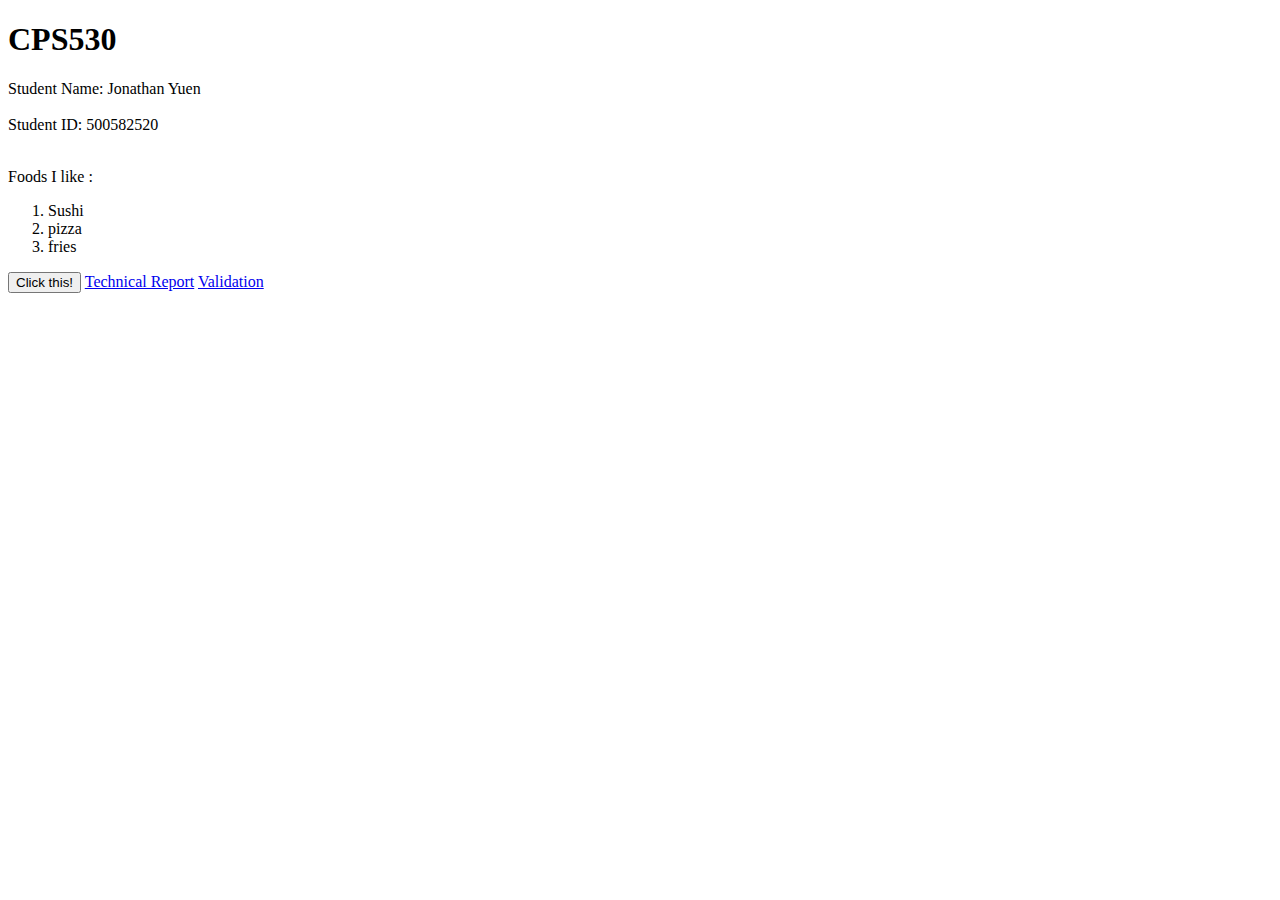
==== lab1/index.html @ a233d3ea "old project" ====
<!DOCTYPE html>
<html>

		<link rel="stylesheet" type="text/css"
			href="https://j25yuen.herokuapp.com/stylesheet.css" />
	</head>
	<body>
		<h1>
			CPS530
		</h1>	
		<p>
			Student Name: Jonathan Yuen
			<br><br/>
			Student ID: 500582520
			<br><br/>
		</P>
			Foods I like :
			<ol>
				<li>Sushi</li>
				<li>pizza</li>
				<li>fries</li>
			</ol>
			<button type="button">Click this!</button>
			<a href="https://j25yuen.herokuapp.com/lab1/technicalreport/technicalreport.html">Technical Report</a>
			<a href= "https://validator.w3.org/nu/?doc=https%3A%2F%2Fj25yuen.herokuapp.com%2Flab1%2F"> Validation</a>
	
	</body>
</html>
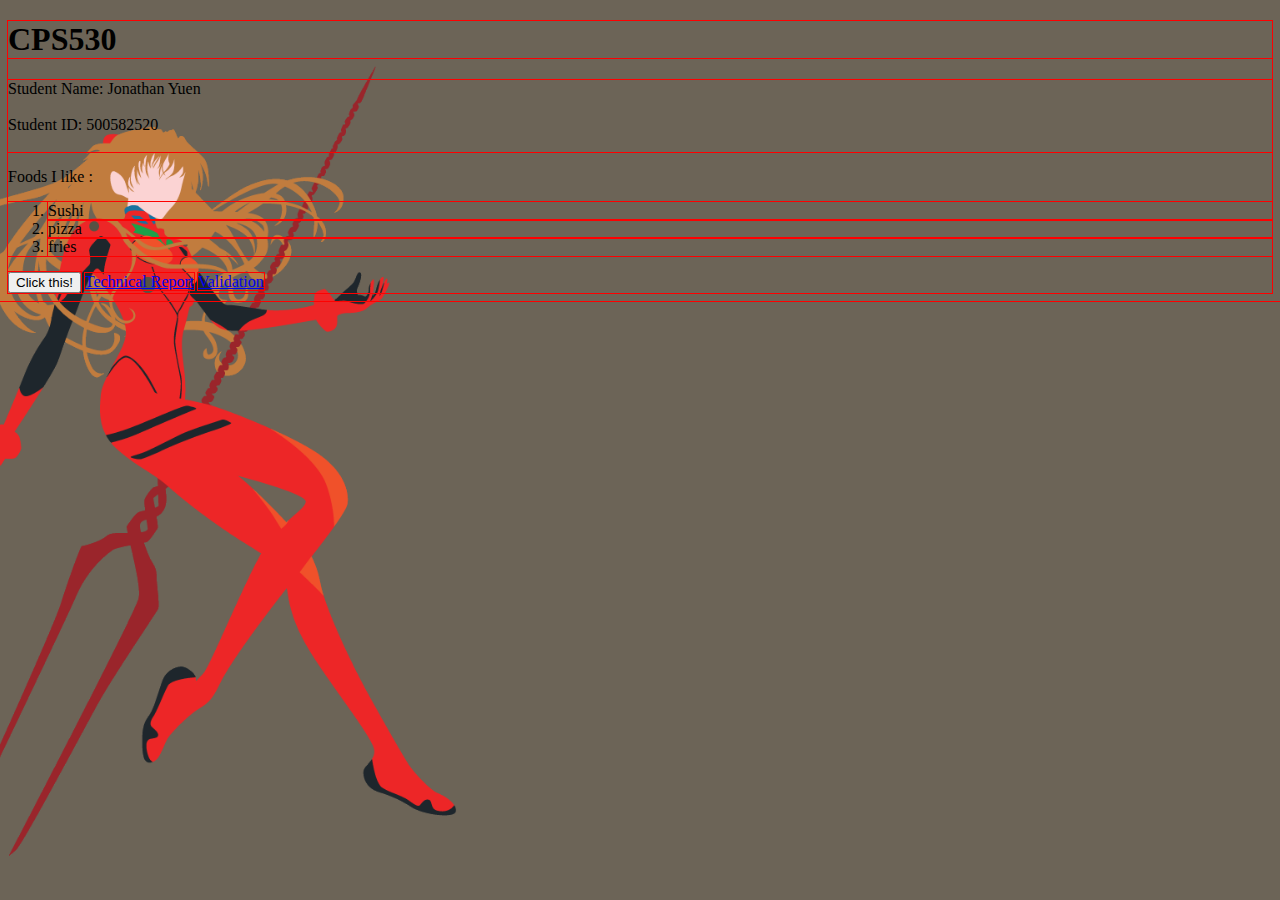
==== commit 5ce439bb: "removed heroku" ====
--- a/lab1/index.html
+++ b/lab1/index.html
@@ -2,7 +2,7 @@
 <html>
 
 		<link rel="stylesheet" type="text/css"
-			href="https://j25yuen.herokuapp.com/stylesheet.css" />
+			href="/stylesheet.css" />
 	</head>
 	<body>
 		<h1>
--- a/stylesheet.css
+++ b/stylesheet.css
@@ -0,0 +1,61 @@
+@import 'https://fonts.googleapis.com/css?family=oswald';
+
+body {
+  background: url(/lab3/aska.png) no-repeat center center fixed; 
+  -webkit-background-size: cover;
+  -moz-background-size: cover;
+  -o-background-size: cover;
+  background-size: cover;
+}
+p.myclass{ 
+	color : aliceblue;
+}
+.center {
+    text-align: center;
+    margin: auto;
+    
+}
+img.sig{
+    display: block;
+    margin: auto;
+    width: 40%;
+    border: 2px solid yellow;
+	border-radius: 50px 50px 50px 50px;
+}
+
+video {
+	display: block;
+	margin: 0 auto;
+
+}
+
+audio {
+	display: block;
+	margin: 0 auto;
+}
+h1.signature {
+	font-family: 'oswald', sans-serif;
+	text-align: center;
+	text-decoration: underline; 
+	color: aliceblue;
+	text-shadow:5px 5px 5px
+	#999999;
+}
+
+.placeholder {
+	font: bold;
+}
+
+div.nav{
+	display:flex;
+	justify-content: center;
+	list-style: none;
+}
+
+ul {
+	display:flex;
+}
+* {
+	outline: 1px red solid;
+}
+
